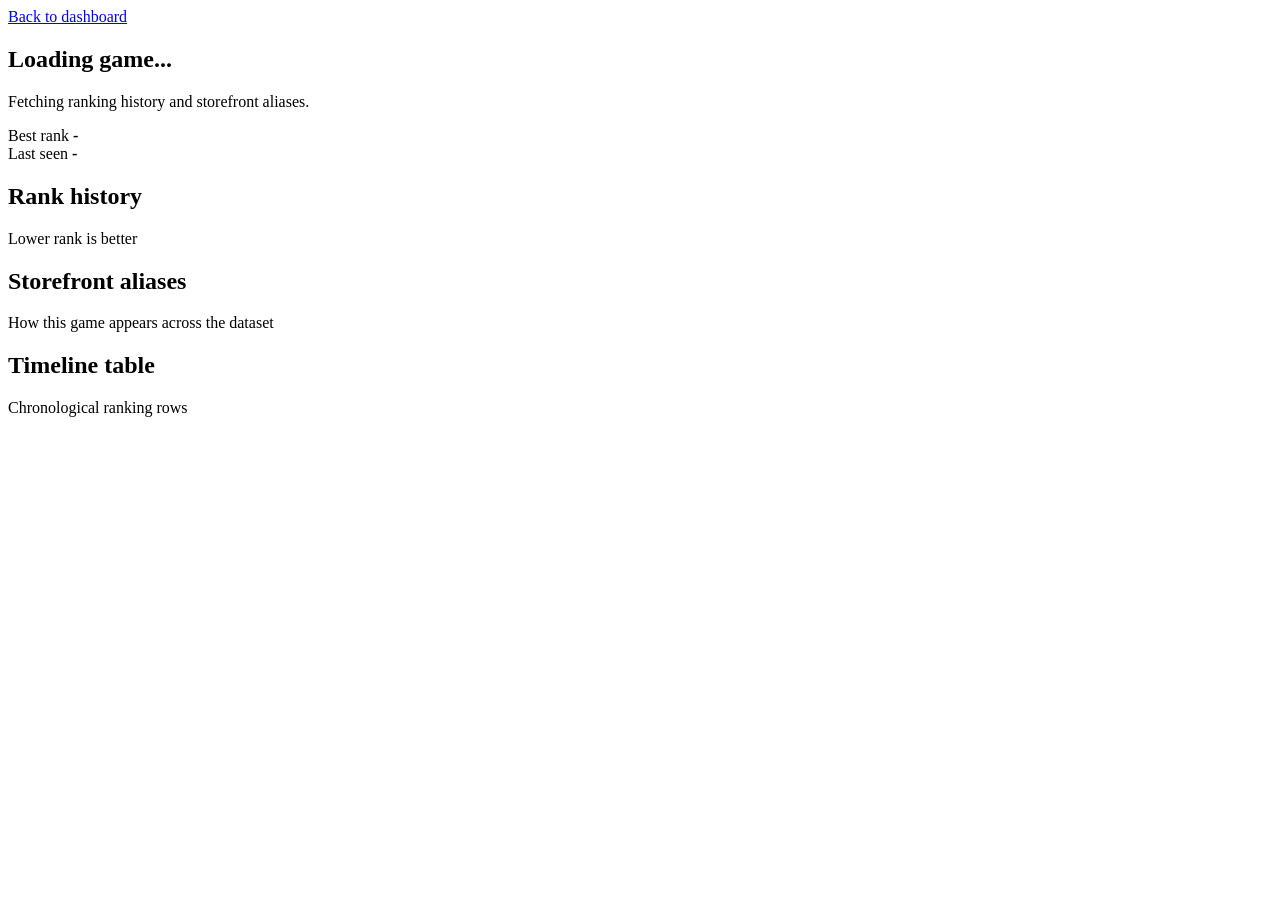
==== web/game.html @ 8a30e5f9 "Add FastAPI dashboard UI" ====
<!DOCTYPE html>
<html lang="en">
  <head>
    <meta charset="UTF-8" />
    <meta name="viewport" content="width=device-width, initial-scale=1.0" />
    <title>Game Detail | BotNTK Market Radar</title>
    <link rel="stylesheet" href="/static/styles.css" />
  </head>
  <body data-page="game">
    <div class="page-shell">
      <header class="hero hero--compact">
        <div class="hero__eyebrow"><a href="/" class="back-link">Back to dashboard</a></div>
        <div class="hero__grid">
          <section>
            <h1 id="game-title">Loading game...</h1>
            <p class="hero__copy" id="game-summary">Fetching ranking history and storefront aliases.</p>
          </section>
          <aside class="hero__panel">
            <div class="metric-card">
              <span class="metric-card__label">Best rank</span>
              <strong id="best-rank-label">-</strong>
            </div>
            <div class="metric-card">
              <span class="metric-card__label">Last seen</span>
              <strong id="last-seen-label">-</strong>
            </div>
          </aside>
        </div>
      </header>

      <main class="layout">
        <section class="panel">
          <div class="panel__header">
            <h2>Rank history</h2>
            <span class="panel__subtle">Lower rank is better</span>
          </div>
          <div id="history-chart" class="chart-card"></div>
        </section>

        <section class="panel">
          <div class="panel__header">
            <h2>Storefront aliases</h2>
            <span class="panel__subtle">How this game appears across the dataset</span>
          </div>
          <div id="aliases-list" class="alias-list"></div>
        </section>

        <section class="panel">
          <div class="panel__header">
            <h2>Timeline table</h2>
            <span class="panel__subtle">Chronological ranking rows</span>
          </div>
          <div id="history-table" class="history-table"></div>
        </section>
      </main>
    </div>

    <script src="/static/app.js"></script>
  </body>
  </html>
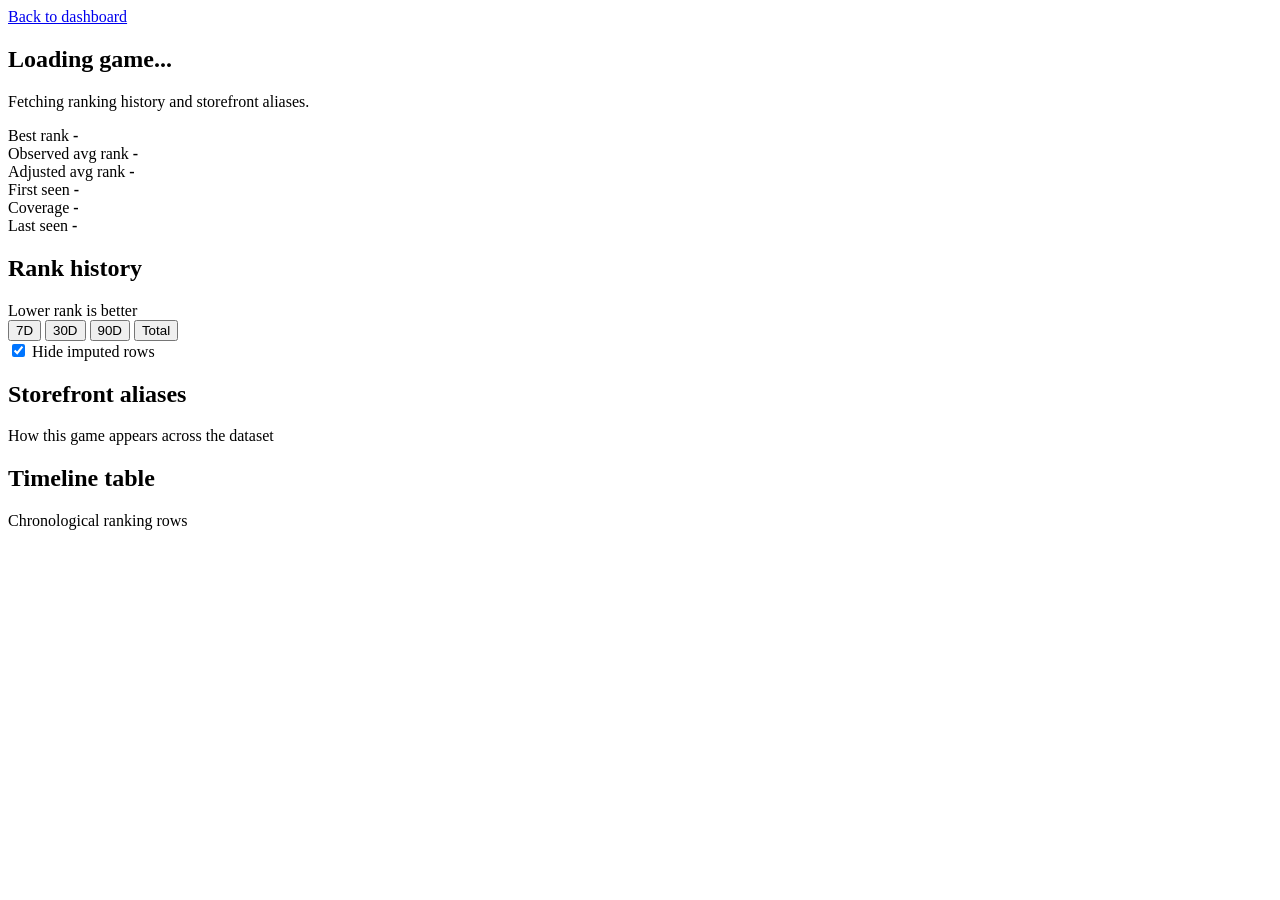
==== commit 52bb6058: "Improve dashboard rankings and game metrics" ====
--- a/web/game.html
+++ b/web/game.html
@@ -21,6 +21,22 @@
               <strong id="best-rank-label">-</strong>
             </div>
             <div class="metric-card">
+              <span class="metric-card__label">Observed avg rank</span>
+              <strong id="observed-avg-rank-label">-</strong>
+            </div>
+            <div class="metric-card">
+              <span class="metric-card__label">Adjusted avg rank</span>
+              <strong id="adjusted-avg-rank-label">-</strong>
+            </div>
+            <div class="metric-card">
+              <span class="metric-card__label">First seen</span>
+              <strong id="first-seen-label">-</strong>
+            </div>
+            <div class="metric-card">
+              <span class="metric-card__label">Coverage</span>
+              <strong id="coverage-label">-</strong>
+            </div>
+            <div class="metric-card">
               <span class="metric-card__label">Last seen</span>
               <strong id="last-seen-label">-</strong>
             </div>
@@ -33,6 +49,18 @@
           <div class="panel__header">
             <h2>Rank history</h2>
             <span class="panel__subtle">Lower rank is better</span>
+          </div>
+          <div class="toolbar">
+            <div class="segmented" id="range-selector">
+              <button type="button" data-range="7">7D</button>
+              <button type="button" data-range="30">30D</button>
+              <button type="button" data-range="90">90D</button>
+              <button type="button" data-range="all" class="is-active">Total</button>
+            </div>
+            <label class="toggle">
+              <input id="hide-imputed-toggle" type="checkbox" checked />
+              <span>Hide imputed rows</span>
+            </label>
           </div>
           <div id="history-chart" class="chart-card"></div>
         </section>
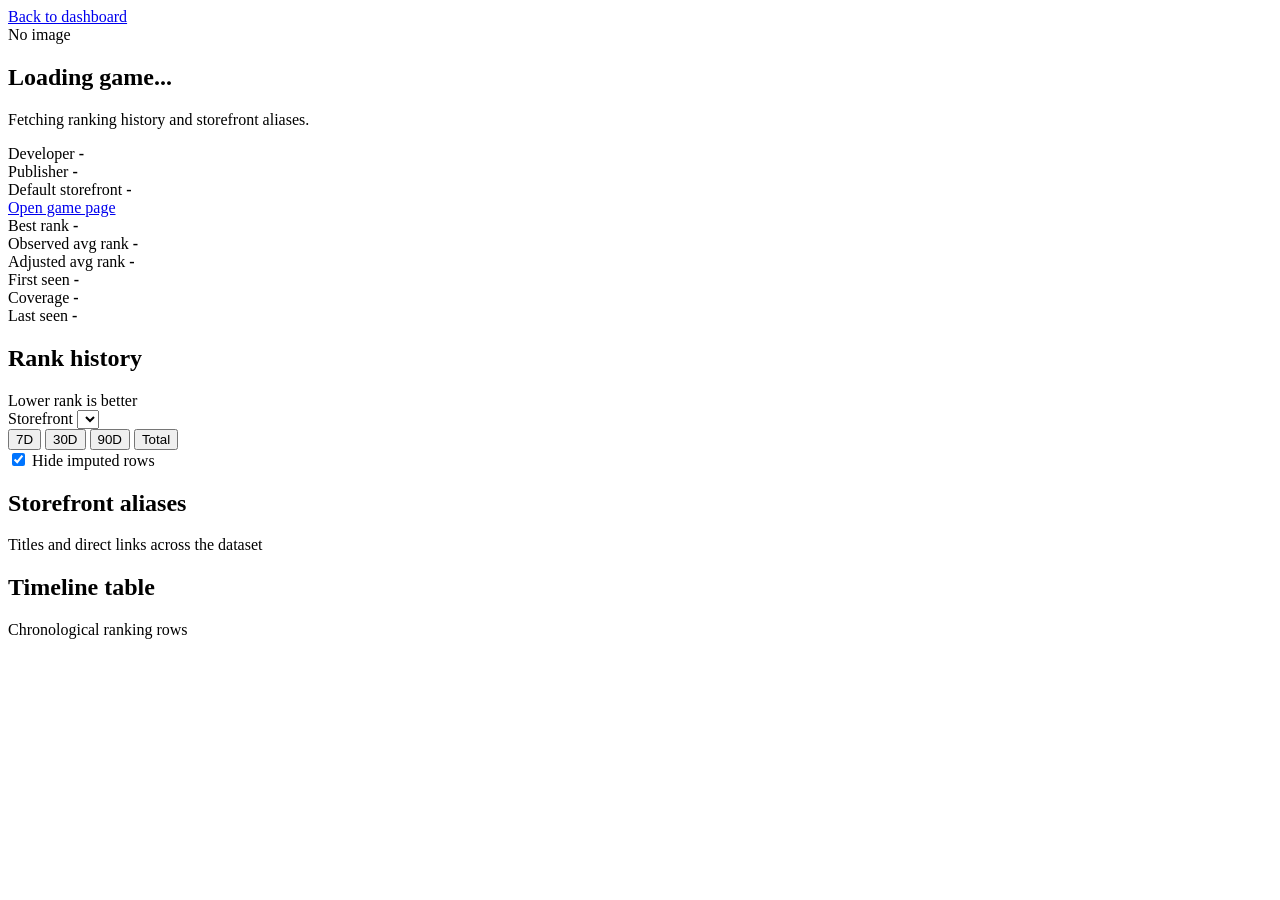
==== commit 6157a911: "Improve game detail view and scraper reliability" ====
--- a/web/game.html
+++ b/web/game.html
@@ -10,12 +10,34 @@
     <div class="page-shell">
       <header class="hero hero--compact">
         <div class="hero__eyebrow"><a href="/" class="back-link">Back to dashboard</a></div>
-        <div class="hero__grid">
-          <section>
+        <div class="game-hero">
+          <div class="game-hero__poster">
+            <div class="game-poster" id="game-poster">No image</div>
+          </div>
+          <section class="game-hero__content">
             <h1 id="game-title">Loading game...</h1>
             <p class="hero__copy" id="game-summary">Fetching ranking history and storefront aliases.</p>
+            <div class="game-description" id="game-description" hidden></div>
+            <div class="game-meta-strip">
+              <div class="game-meta-chip">
+                <span>Developer</span>
+                <strong id="developer-label">-</strong>
+              </div>
+              <div class="game-meta-chip">
+                <span>Publisher</span>
+                <strong id="publisher-label">-</strong>
+              </div>
+              <div class="game-meta-chip">
+                <span>Default storefront</span>
+                <strong id="default-storefront-label">-</strong>
+              </div>
+            </div>
+            <div class="game-actions">
+              <a class="button-link" id="game-link" href="#" target="_blank" rel="noreferrer">Open game page</a>
+            </div>
+            <div class="game-link-grid" id="game-link-grid"></div>
           </section>
-          <aside class="hero__panel">
+          <aside class="hero__panel hero__panel--game">
             <div class="metric-card">
               <span class="metric-card__label">Best rank</span>
               <strong id="best-rank-label">-</strong>
@@ -47,10 +69,16 @@
       <main class="layout">
         <section class="panel">
           <div class="panel__header">
-            <h2>Rank history</h2>
-            <span class="panel__subtle">Lower rank is better</span>
+            <div>
+              <h2>Rank history</h2>
+              <span class="panel__subtle" id="history-summary-label">Lower rank is better</span>
+            </div>
           </div>
           <div class="toolbar">
+            <div class="field field--compact">
+              <label for="game-storefront-select">Storefront</label>
+              <select id="game-storefront-select"></select>
+            </div>
             <div class="segmented" id="range-selector">
               <button type="button" data-range="7">7D</button>
               <button type="button" data-range="30">30D</button>
@@ -62,13 +90,13 @@
               <span>Hide imputed rows</span>
             </label>
           </div>
-          <div id="history-chart" class="chart-card"></div>
+          <div id="history-chart" class="chart-card chart-card--interactive"></div>
         </section>
 
         <section class="panel">
           <div class="panel__header">
             <h2>Storefront aliases</h2>
-            <span class="panel__subtle">How this game appears across the dataset</span>
+            <span class="panel__subtle">Titles and direct links across the dataset</span>
           </div>
           <div id="aliases-list" class="alias-list"></div>
         </section>
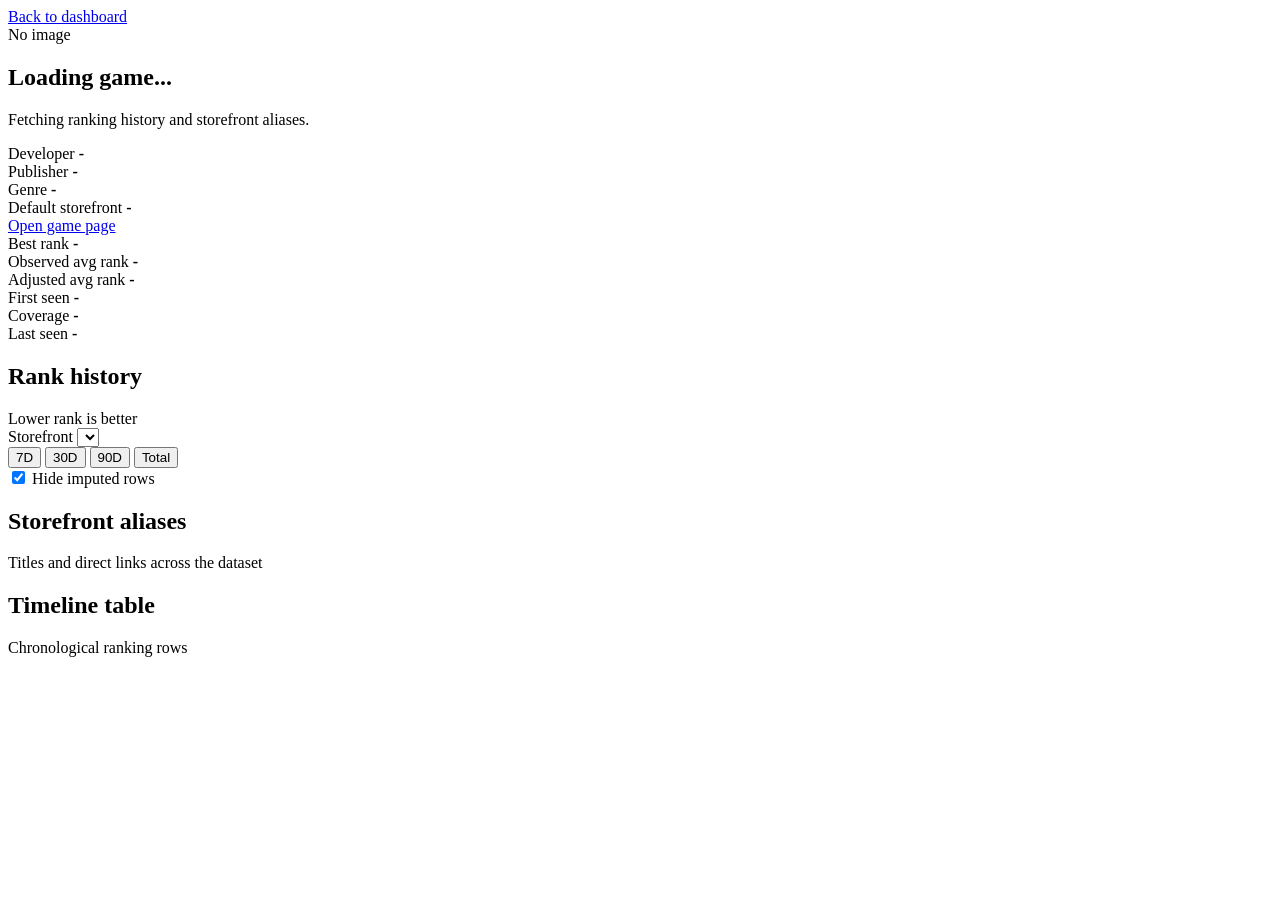
==== commit 86d3b98e: "Improve metadata taxonomy and home filters" ====
--- a/web/game.html
+++ b/web/game.html
@@ -19,13 +19,17 @@
             <p class="hero__copy" id="game-summary">Fetching ranking history and storefront aliases.</p>
             <div class="game-description" id="game-description" hidden></div>
             <div class="game-meta-strip">
-              <div class="game-meta-chip">
+              <div class="game-meta-chip" id="developer-chip">
                 <span>Developer</span>
                 <strong id="developer-label">-</strong>
               </div>
-              <div class="game-meta-chip">
+              <div class="game-meta-chip" id="publisher-chip">
                 <span>Publisher</span>
                 <strong id="publisher-label">-</strong>
+              </div>
+              <div class="game-meta-chip" id="genre-chip">
+                <span>Genre</span>
+                <strong id="genre-label">-</strong>
               </div>
               <div class="game-meta-chip">
                 <span>Default storefront</span>
@@ -62,11 +66,40 @@
               <span class="metric-card__label">Last seen</span>
               <strong id="last-seen-label">-</strong>
             </div>
+            <div class="metric-card metric-card--estimate" id="estimated-revenue-card" hidden>
+              <span class="metric-card__label">Estimated daily revenue</span>
+              <strong id="estimated-revenue-label">-</strong>
+              <span class="metric-card__meta" id="estimated-revenue-meta">-</span>
+            </div>
+            <div class="metric-card metric-card--estimate" id="estimated-downloads-card" hidden>
+              <span class="metric-card__label">Estimated daily downloads</span>
+              <strong id="estimated-downloads-label">-</strong>
+              <span class="metric-card__meta" id="estimated-downloads-meta">-</span>
+            </div>
           </aside>
         </div>
       </header>
 
       <main class="layout">
+        <section class="panel">
+          <div class="panel__header" id="nutaku-rollup-header" hidden>
+            <div>
+              <h2>Estimated Nutaku totals</h2>
+              <span class="panel__subtle" id="nutaku-rollup-subtle">Aggregated from daily rank-based estimates</span>
+            </div>
+          </div>
+          <div class="estimate-rollup-grid" id="nutaku-rollup-grid" hidden>
+            <article class="estimate-rollup-card">
+              <h3>Revenue</h3>
+              <div class="estimate-rollup-list" id="nutaku-revenue-rollup"></div>
+            </article>
+            <article class="estimate-rollup-card">
+              <h3>Downloads</h3>
+              <div class="estimate-rollup-list" id="nutaku-downloads-rollup"></div>
+            </article>
+          </div>
+        </section>
+
         <section class="panel">
           <div class="panel__header">
             <div>
